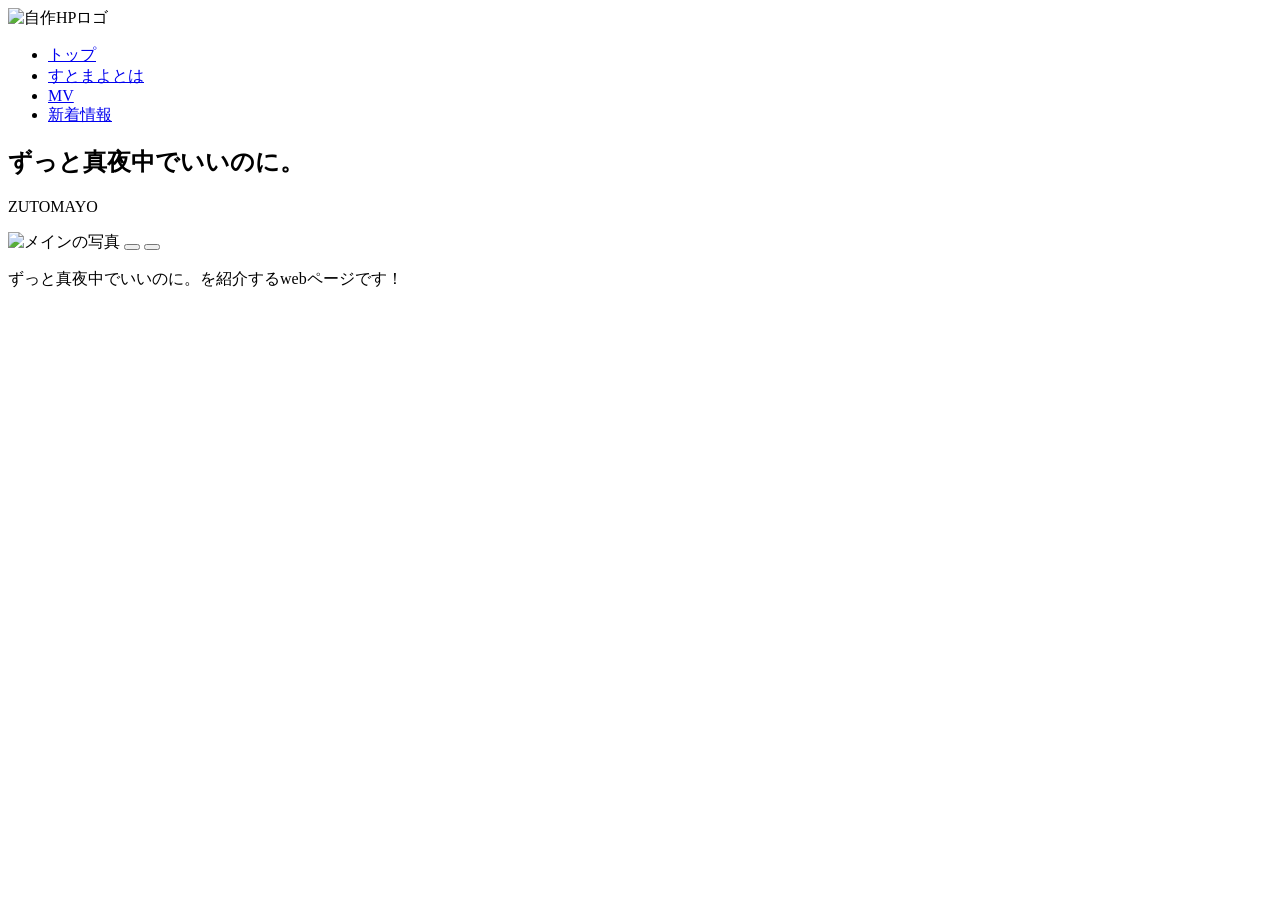
==== index.html @ 883c43d8 "Add files via upload" ====
<!DOCTYPE html>
<html>
 <head>
  <meta charset="UTF-8">
  <meta name="viewport" conent="width=device-width">
  <title>自作webページ</title>
  <link rel="stylesheet" href="css/reset.css">
  <link rel="stylesheet" href="css/style1.css">
  <link rel="icon" href="images/zutomayo.ico" sizes="200x200">
  <link rel="apple-touch-icon" href="images/zutomayo.png" sizes="200x200">
  <link rel="preconnect" href="https://fonts.googleapis.com">
  <link rel="preconnect" href="https://fonts.gstatic.com" crossorigin>
  <link href="https://fonts.googleapis.com/css2?family=Bitcount+Prop+Double+Ink:wght@100..900&display=swap" rel="stylesheet">
  <link rel="preconnect" href="https://fonts.googleapis.com">
  <link rel="preconnect" href="https://fonts.gstatic.com" crossorigin>
  <link href="https://fonts.googleapis.com/css2?family=Bitcount+Prop+Double+Ink:wght@100..900&family=Kiwi+Maru&display=swap" rel="stylesheet">

  </head>
  <body>
   <header>
    <img src="images/zutomayo1.svg" alt="自作HPロゴ" size="100x100">
    <nav>
     <ul>
      <div class="fixed"></div>
      <li><a href="#">トップ</a></li>
      <li><a href="about.html">すとまよとは</a></li>
      <li><a href="MV.html">MV</a></li>
      <li><a href="info.html">新着情報</a></li>
     </ul>
    </nav>

   </header>
   <main>
   <article>
   <h1>ずっと真夜中でいいのに。</h1>
   <p>ZUTOMAYO</p>
<div id="slideshow-container">
  <img id="slide-image" src="images/mainimages.jpg" alt="メインの写真">
  <button id="prev-btn"></button>
  <button id="next-btn"></button>
</div>
<script>//画像の高さを100%,幅も100%にする
const images = ['images/mainimages.jpg', 'images/mainimages1.jpg', 'images/mainimages2.jpg','images/mainimages3.jpg'];
let currentImageIndex = 0; // 現在の画像のインデックス
const slideImage = document.getElementById('slide-image');
const prevBtn = document.getElementById('prev-btn');
const nextBtn = document.getElementById('next-btn');

function showImage(index) {
  if (index >= 0 && index < images.length) {
    slideImage.src = images[index];
    currentImageIndex = index;
  }
}

nextBtn.addEventListener('click', () => {
  showImage((currentImageIndex + 1) % images.length); // 次の画像へ（ループ）
});

prevBtn.addEventListener('click', () => {
  showImage((currentImageIndex - 1 + images.length) % images.length); // 前の画像へ（ループ）
});
setInterval(() => {
  showImage((currentImageIndex + 1) % images.length);
}, 3000); // 3秒ごとに自動で切り替え

</script>
   <p class="mainprot">ずっと真夜中でいいのに。を紹介するwebページです！</p>
   <!--スライドショーの画像表示→クリックでリンク先に飛ぶ-->
</article>
   </main>
  </body>
</html>
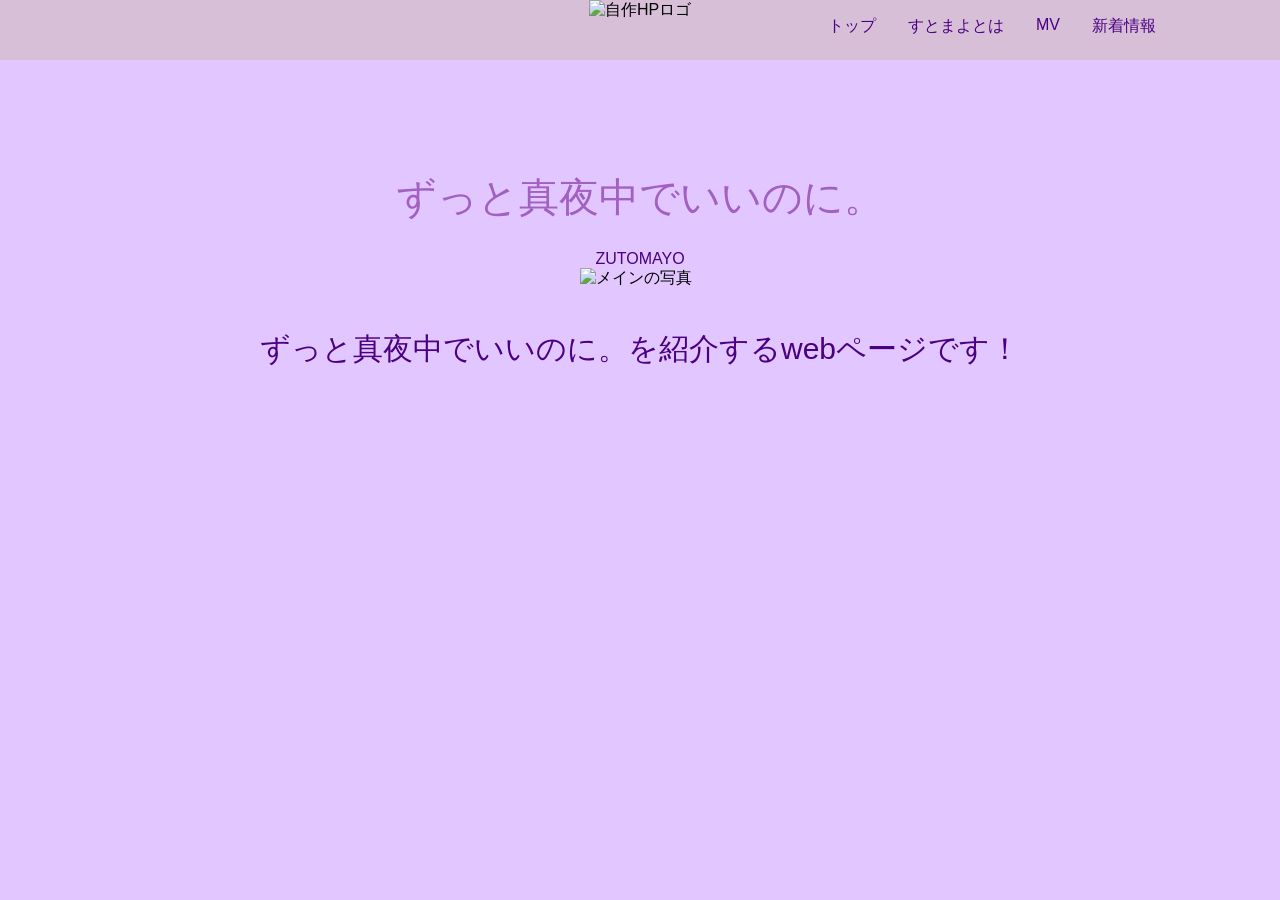
==== commit 9c255b74: "Update index.html" ====
--- a/index.html
+++ b/index.html
@@ -4,8 +4,8 @@
   <meta charset="UTF-8">
   <meta name="viewport" conent="width=device-width">
   <title>自作webページ</title>
-  <link rel="stylesheet" href="css/reset.css">
-  <link rel="stylesheet" href="css/style1.css">
+  <link rel="stylesheet" href="reset.css">
+  <link rel="stylesheet" href="style1.css">
   <link rel="icon" href="images/zutomayo.ico" sizes="200x200">
   <link rel="apple-touch-icon" href="images/zutomayo.png" sizes="200x200">
   <link rel="preconnect" href="https://fonts.googleapis.com">
@@ -70,4 +70,4 @@
 </article>
    </main>
   </body>
-</html>+</html>
--- a/style1.css
+++ b/style1.css
@@ -0,0 +1,145 @@
+@charset "UTF-8";
+html{
+font-family:"Bitcount Prop Double Ink",sans-serif;
+font-family:"Kiwi Maru",sans-serif;
+background-color:#e2c6ff;
+header{
+height:60px;
+width:100%;
+position:fixed;
+top:0;
+background-color:#D8BFD8;
+text-align:center;
+}
+header img{
+height:60px;
+}
+nav{
+color:#4B0082;
+height:60px;
+width:45%;
+position:absolute;
+top:0;
+right:0;
+background-color:#D8BFD8;
+}
+@media(max-width:1024px){
+  nav{
+   width:100%;
+   top:50px;
+  }
+}
+nav ul{
+height:60px;
+display:flex;
+justify-content:center;
+align-text:center;
+}
+nav ul li{
+margin:16px;
+}
+a:hover{
+color:#de0215;
+}
+
+/*.fixed{
+width:60px;
+height:60px;
+background-color:#888;
+position:fixed;
+top:0;
+right:0;
+}*/
+main{
+width:100%;
+}
+h1{
+padding-top:120px;
+font-size:40px;
+color:#a260bf;
+text-align:center;
+}
+h1+p{
+color:#4B0082;
+text-align:center;
+margin-top:25px;
+}
+.mainimages{
+width:100%;
+margin-top:20px;
+}
+.mainprot{
+font-size:30px;
+font-height:lighter;
+line-height:2;
+text-align:center;
+margin-top:30px;
+color:#4B0082;
+}
+
+.mainprot1{
+color:#4B0082;
+font-size:30px;
+font-height:lighter;
+line-height:2;
+text-align:center;
+margin-top:30px;
+}
+.mainprot2{
+color:#BF00FF;
+font-size:30px;
+font-height:lighter;
+line-height:2;
+text-align:center;
+margin-top:10px;
+}
+article{
+text-align:center;
+}
+@media(man-width:1025px){
+   article{
+   text-align:left;
+   }
+}
+/* MV�T���l�p article �̗]������ */
+main article {
+  margin-top: 50px; 
+}
+.youtube-thumb img {
+  width: 400px;   
+  height: 250px;  
+  object-fit: cover;
+  border-radius: 12px;
+  cursor: pointer;
+  transition: 0.3s ease;
+}
+.youtube-thumb1 img {
+  width: 400px;   
+  height: 250px;  
+  object-fit: cover;
+  border-radius: 12px;
+  cursor: pointer;
+  transition: 0.3s ease;
+}
+.youtube-thumb img:hover {
+  transform: scale(1.03);
+  opacity: 0.9;
+}
+.youtube-thumb1 img:hover {
+  transform: scale(1.03);
+  opacity: 0.9;
+}
+
+
+table{
+width:100%;
+border:solid 2px #1d1f4e;
+}
+tr{
+height:70px;
+border:solid 1px #1d1f4e;
+}
+td{
+text-align:center;
+vertical-align:center;
+}
